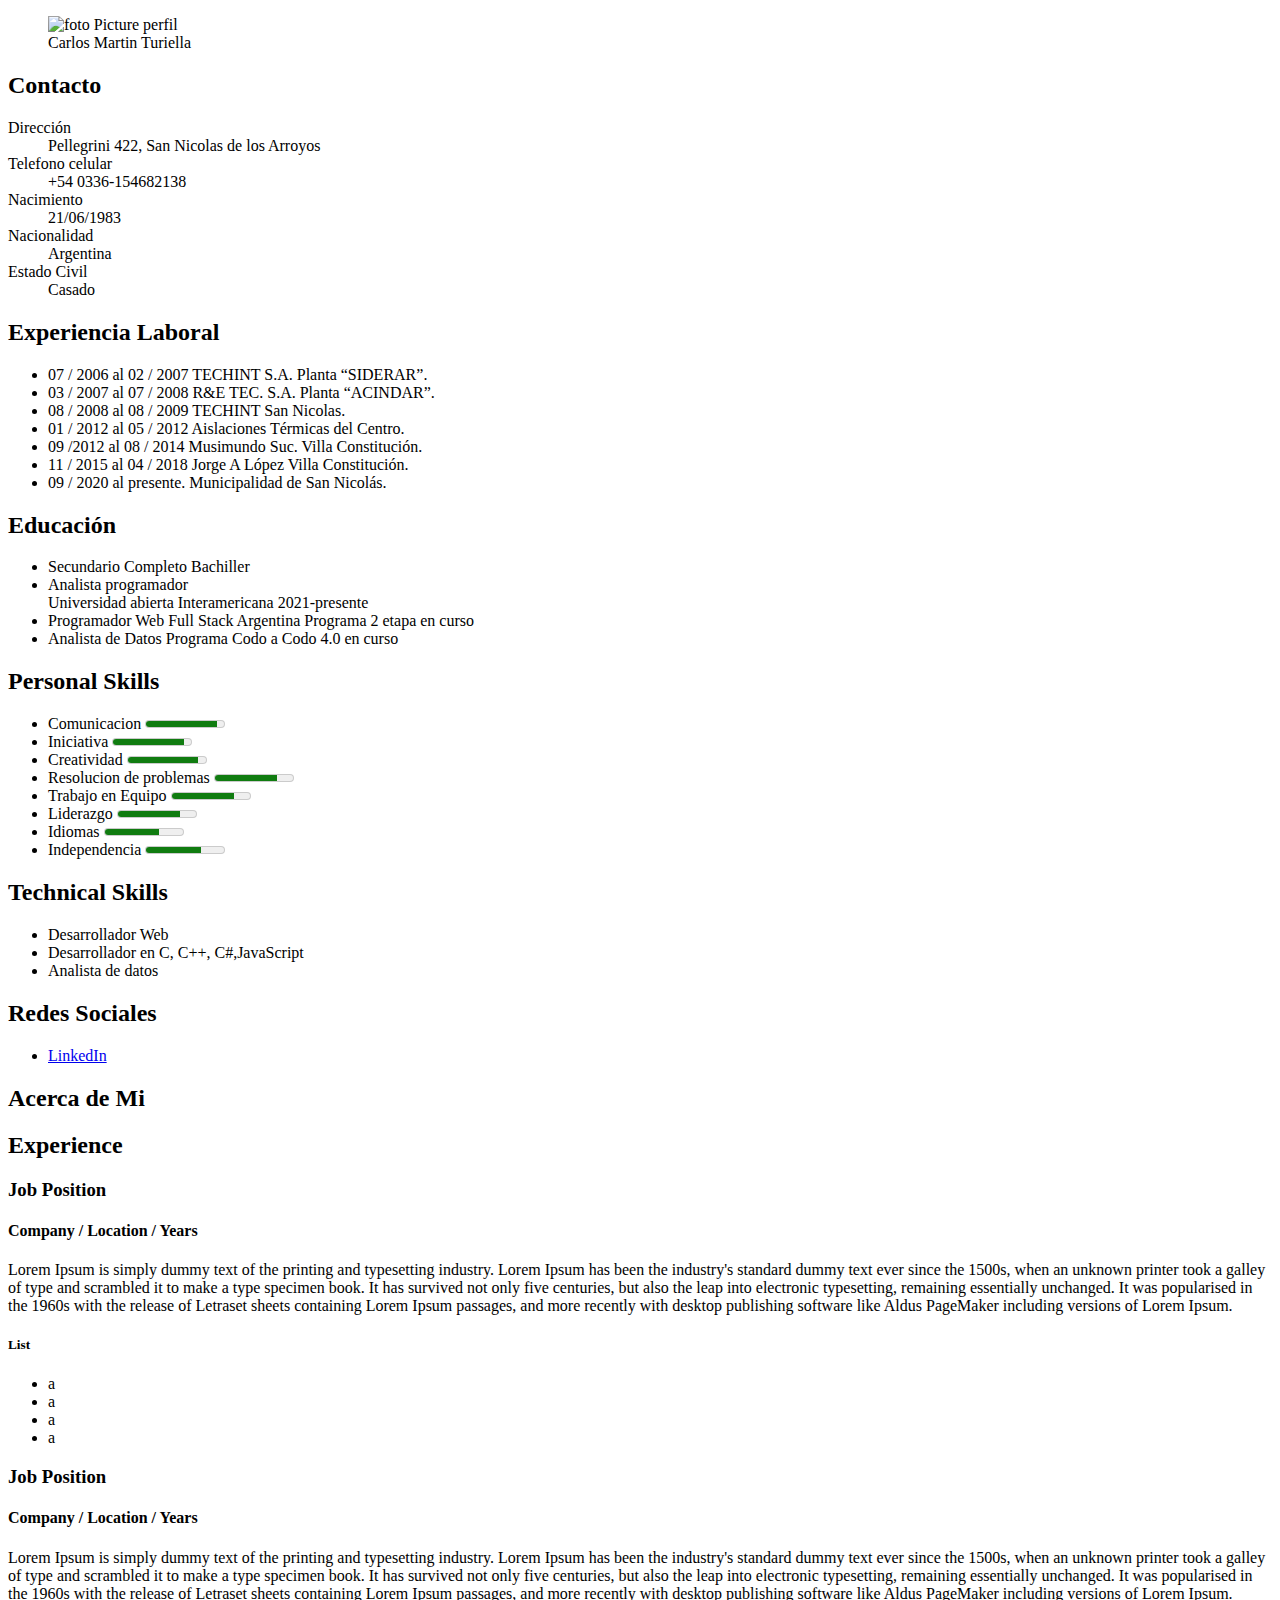
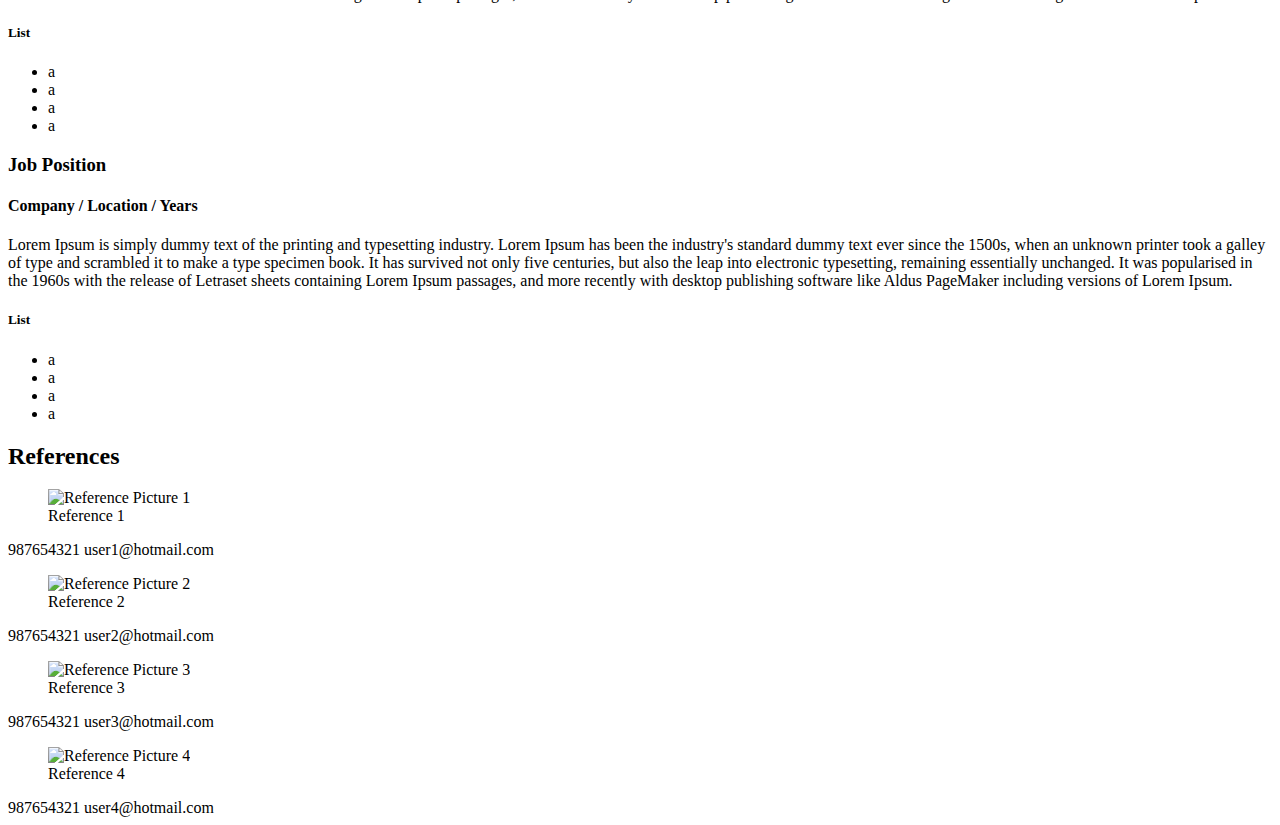
==== maquetado estatico.html @ 6bf3f22e "Add files via upload" ====
<!DOCTYPE html>
<html>
    
	<head>
		<meta charset="utf-8">
		<title>Turiella Carlos Martin | Curriculum Vitae</title>
		<link rel="stylesheet" type="text/css" href="C:\Users\PC56\Documents\GitHub\FrontEnd\styles.css" >	
	</head>
	<body>
        <body background = "C:\Users\PC56\Desktop\Yo Programo\Modulo 2\maquetado estatico\fotos\fondo.jpeg" ></body>
    		<div class="main-container">
			<aside>
				<figure id="profile-pic">
                	<img src="C:\Users\PC56\Desktop\Yo Programo\Modulo 2\maquetado estatico\fotos\fotomia.jpg" 
					 alt="foto Picture perfil"width="180" height="250"">
					<figcaption>Carlos Martin Turiella </figcaption>
				</figure>
				<section>
					<h2>Contacto</h2>
                    <dl>
                        <dt>Dirección </dt>
						<dd>Pellegrini 422, San Nicolas de los Arroyos </dd>
						<dt>Telefono celular </dt>
						<dd>+54 0336-154682138</dd>
                        <dt>Nacimiento</dt>
						<dd>21/06/1983  </dd>
						<dt>Nacionalidad</dt>
						<dd>Argentina</dd>
						<dt>Estado Civil</dt>
						<dd>Casado</dd>
					</dl>
					<div class="clear"></div>
				</section>
				<section>
					<h2>Experiencia Laboral</h2>
					<ul>
                        <li>07 / 2006 al 02 / 2007 TECHINT S.A. Planta “SIDERAR”.</li>
                        <li>03 / 2007 al 07 / 2008 R&amp;E TEC. S.A. Planta “ACINDAR”.</li>
                        <li>08 / 2008 al 08 / 2009 TECHINT San Nicolas.</li>
						<li>01 / 2012 al 05 / 2012 Aislaciones Térmicas del Centro.</li>
						<li>09 /2012 al 08 / 2014 Musimundo Suc. Villa Constitución.</li>
						<li>11 / 2015 al 04 / 2018 Jorge A López Villa Constitución.</li>
						<li>09 / 2020 al presente. Municipalidad de San Nicolás.</li>
						
					</ul>
				</section>
				<section>
					<h2>Educación</h2>
					<ul>
                        <li>Secundario Completo Bachiller</li>
						<li>
							Analista programador <br>
							Universidad abierta Interamericana 2021-presente
						</li>
                        <li>Programador Web Full Stack Argentina Programa 2 etapa en curso</li>
                        <li>Analista de Datos Programa Codo a Codo 4.0 en curso</li>
                    </ul>
				</section>
				<section>
					<h2>Personal Skills</h2>
					<ul> 
                        <li> Comunicacion
							<meter value="90" min="0" max="100"></meter>
						</li>
						<li>Iniciativa
							<meter value="90" min="0" max="100"></meter>
						</li>
                        <li>Creatividad
							<meter value="90" min="0" max="100"></meter>
						</li>
						<li>Resolucion de problemas
							<meter value="80" min="0" max="100"></meter>
						</li>
						<li>Trabajo en Equipo
							<meter value="80" min="0" max="100"></meter>
						</li>
                        <li>Liderazgo
							<meter value="80" min="0" max="100"></meter>
						</li>
						<li>Idiomas
							<meter value="70" min="0" max="100"></meter>
						</li>
                        <li>Independencia
							<meter value="70" min="0" max="100"></meter>
						</li>
                        
					</ul>
				</section>
				<section>
					<h2>Technical Skills</h2>
					<ul>
						<li>Desarrollador Web</li>
						<li>Desarrollador en C, C++, C#,JavaScript</li>
						<li>Analista de datos</li>
						</ul>
				</section>
				<section>
					<h2>Redes Sociales</h2>
					<ul>
						<li><a href="www.linkedin.com" target="_blank" class"www.linkedin.com/in/CarlosTuriella">LinkedIn</a></li>
					</ul>
				</section>
			</aside>
			<main>
				<section class="about-me">
					<h2>Acerca de Mi</h2>
					<p>
						
					</p>
				</section>
				<section>
					<h2>Experience</h2>
					<article>
						<h3>Job Position</h3>
						<h4>Company / Location / Years</h4>
						<p>
							Lorem Ipsum is simply dummy text of the printing and typesetting industry. Lorem Ipsum has been the industry's standard dummy text ever since the 1500s, when an unknown printer took a galley of type and scrambled it to make a type specimen book. It has survived not only five centuries, but also the leap into electronic typesetting, remaining essentially unchanged. It was popularised in the 1960s with the release of Letraset sheets containing Lorem Ipsum passages, and more recently with desktop publishing software like Aldus PageMaker including versions of Lorem Ipsum.
						</p>
						<h5>List</h5>
						<ul>
							<li>a</li>
							<li>a</li>
							<li>a</li>
							<li>a</li>
						</ul>
					</article>
					<article>
						<h3>Job Position</h3>
						<h4>Company / Location / Years</h4>
						<p>
							Lorem Ipsum is simply dummy text of the printing and typesetting industry. Lorem Ipsum has been the industry's standard dummy text ever since the 1500s, when an unknown printer took a galley of type and scrambled it to make a type specimen book. It has survived not only five centuries, but also the leap into electronic typesetting, remaining essentially unchanged. It was popularised in the 1960s with the release of Letraset sheets containing Lorem Ipsum passages, and more recently with desktop publishing software like Aldus PageMaker including versions of Lorem Ipsum.
						</p>
						<h5>List</h5>
						<ul>
							<li>a</li>
							<li>a</li>
							<li>a</li>
							<li>a</li>
						</ul>
					</article>
					<article>
						<h3>Job Position</h3>
						<h4>Company / Location / Years</h4>
						<p>
							Lorem Ipsum is simply dummy text of the printing and typesetting industry. Lorem Ipsum has been the industry's standard dummy text ever since the 1500s, when an unknown printer took a galley of type and scrambled it to make a type specimen book. It has survived not only five centuries, but also the leap into electronic typesetting, remaining essentially unchanged. It was popularised in the 1960s with the release of Letraset sheets containing Lorem Ipsum passages, and more recently with desktop publishing software like Aldus PageMaker including versions of Lorem Ipsum.
						</p>
						<h5>List</h5>
						<ul>
							<li>a</li>
							<li>a</li>
							<li>a</li>
							<li>a</li>
						</ul>
					</article>
				</section>
				<!-- Start References Section -->
				<section>
					<h2>References</h2>
					<div class="references">
						<article>
							<figure>
								<img 
								src="img/avatar7.png" 
								alt="Reference Picture 1"
								width="100px"
								height="100px">
								<figcaption>Reference 1</figcaption>
							</figure>
							<span>987654321</span>
							<span>user1@hotmail.com</span>
						</article>
						<article>
							<figure>
								<img 
								src="img/avatar8.png" 
								alt="Reference Picture 2"
								width="100px"
								height="100px">
								<figcaption>Reference 2</figcaption>
							</figure>
							<span>987654321</span>
							<span>user2@hotmail.com</span>
						</article>
						<article>
							<figure>
								<img 
								src="img/avatar7.png" 
								alt="Reference Picture 3"
								width="100px"
								height="100px">
								<figcaption>Reference 3</figcaption>
							</figure>
							<span>987654321</span>
							<span>user3@hotmail.com</span>
						</article>
						<article>
							<figure>
								<img 
								src="img/avatar8.png" 
								alt="Reference Picture 4"
								width="100px"
								height="100px">
								<figcaption>Reference 4</figcaption>
							</figure>
							<span>987654321</span>
							<span>user4@hotmail.com</span>
						</article>
					</div>
				</section>
				<!-- End References Section -->
			</main>
		</div>
	</body>
</html>
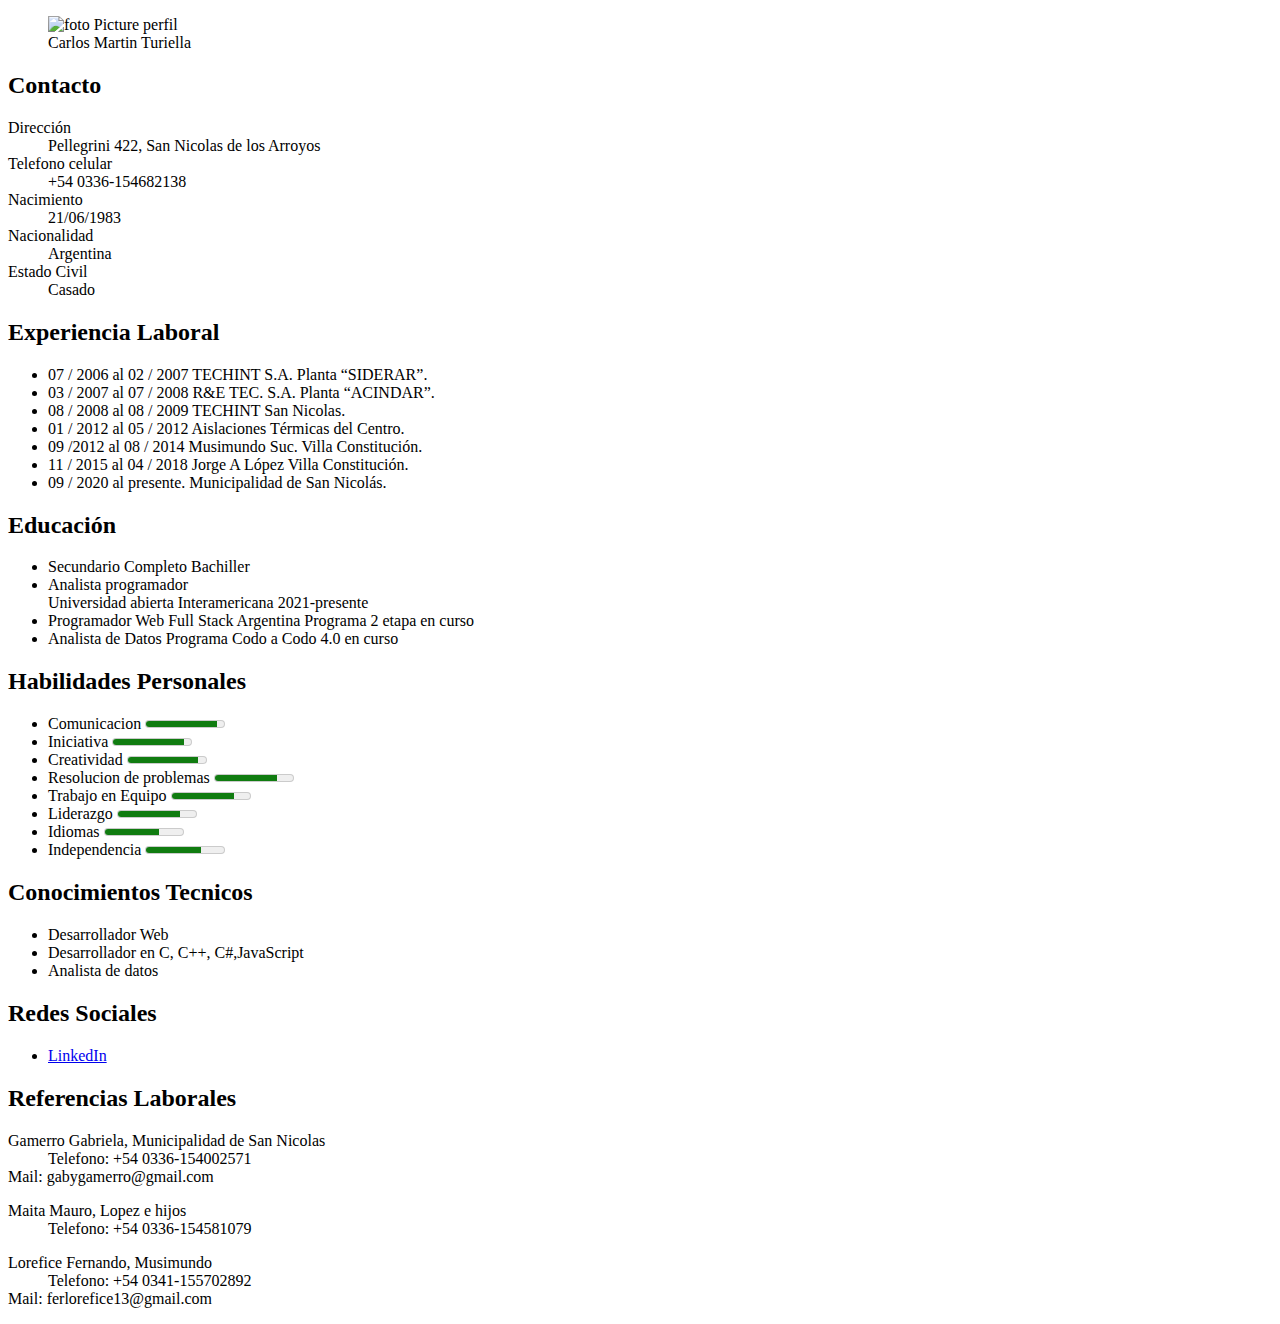
==== commit 44a39a86: "Update maquetado estatico.html" ====
--- a/maquetado estatico.html
+++ b/maquetado estatico.html
@@ -1,6 +1,5 @@
 <!DOCTYPE html>
-<html>
-    
+<html>    
 	<head>
 		<meta charset="utf-8">
 		<title>Turiella Carlos Martin | Curriculum Vitae</title>
@@ -29,8 +28,7 @@
 						<dt>Estado Civil</dt>
 						<dd>Casado</dd>
 					</dl>
-					<div class="clear"></div>
-				</section>
+					</section>
 				<section>
 					<h2>Experiencia Laboral</h2>
 					<ul>
@@ -57,7 +55,7 @@
                     </ul>
 				</section>
 				<section>
-					<h2>Personal Skills</h2>
+					<h2>Habilidades Personales</h2>
 					<ul> 
                         <li> Comunicacion
 							<meter value="90" min="0" max="100"></meter>
@@ -87,7 +85,7 @@
 					</ul>
 				</section>
 				<section>
-					<h2>Technical Skills</h2>
+					<h2>Conocimientos Tecnicos</h2>
 					<ul>
 						<li>Desarrollador Web</li>
 						<li>Desarrollador en C, C++, C#,JavaScript</li>
@@ -97,118 +95,39 @@
 				<section>
 					<h2>Redes Sociales</h2>
 					<ul>
-						<li><a href="www.linkedin.com" target="_blank" class"www.linkedin.com/in/CarlosTuriella">LinkedIn</a></li>
+						<li>
+							<a class ="asd" href="https://www.linkedin.com/in/carlosturiella" target="_blank">LinkedIn</a></li>
 					</ul>
 				</section>
 			</aside>
 			<main>
-				<section class="about-me">
-					<h2>Acerca de Mi</h2>
-					<p>
-						
-					</p>
-				</section>
+			</section>
 				<section>
-					<h2>Experience</h2>
-					<article>
-						<h3>Job Position</h3>
-						<h4>Company / Location / Years</h4>
-						<p>
-							Lorem Ipsum is simply dummy text of the printing and typesetting industry. Lorem Ipsum has been the industry's standard dummy text ever since the 1500s, when an unknown printer took a galley of type and scrambled it to make a type specimen book. It has survived not only five centuries, but also the leap into electronic typesetting, remaining essentially unchanged. It was popularised in the 1960s with the release of Letraset sheets containing Lorem Ipsum passages, and more recently with desktop publishing software like Aldus PageMaker including versions of Lorem Ipsum.
-						</p>
-						<h5>List</h5>
-						<ul>
-							<li>a</li>
-							<li>a</li>
-							<li>a</li>
-							<li>a</li>
-						</ul>
-					</article>
-					<article>
-						<h3>Job Position</h3>
-						<h4>Company / Location / Years</h4>
-						<p>
-							Lorem Ipsum is simply dummy text of the printing and typesetting industry. Lorem Ipsum has been the industry's standard dummy text ever since the 1500s, when an unknown printer took a galley of type and scrambled it to make a type specimen book. It has survived not only five centuries, but also the leap into electronic typesetting, remaining essentially unchanged. It was popularised in the 1960s with the release of Letraset sheets containing Lorem Ipsum passages, and more recently with desktop publishing software like Aldus PageMaker including versions of Lorem Ipsum.
-						</p>
-						<h5>List</h5>
-						<ul>
-							<li>a</li>
-							<li>a</li>
-							<li>a</li>
-							<li>a</li>
-						</ul>
-					</article>
-					<article>
-						<h3>Job Position</h3>
-						<h4>Company / Location / Years</h4>
-						<p>
-							Lorem Ipsum is simply dummy text of the printing and typesetting industry. Lorem Ipsum has been the industry's standard dummy text ever since the 1500s, when an unknown printer took a galley of type and scrambled it to make a type specimen book. It has survived not only five centuries, but also the leap into electronic typesetting, remaining essentially unchanged. It was popularised in the 1960s with the release of Letraset sheets containing Lorem Ipsum passages, and more recently with desktop publishing software like Aldus PageMaker including versions of Lorem Ipsum.
-						</p>
-						<h5>List</h5>
-						<ul>
-							<li>a</li>
-							<li>a</li>
-							<li>a</li>
-							<li>a</li>
-						</ul>
-					</article>
-				</section>
-				<!-- Start References Section -->
-				<section>
-					<h2>References</h2>
-					<div class="references">
+					<h2>Referencias Laborales</h2>
+					<div class="referencias">
 						<article>
-							<figure>
-								<img 
-								src="img/avatar7.png" 
-								alt="Reference Picture 1"
-								width="100px"
-								height="100px">
-								<figcaption>Reference 1</figcaption>
-							</figure>
-							<span>987654321</span>
-							<span>user1@hotmail.com</span>
+							<dl>
+                                <dt> Gamerro Gabriela, Municipalidad de San Nicolas</dt>
+                                <dd> Telefono: +54 0336-154002571</dd>
+                                <dt> Mail: gabygamerro@gmail.com</dt>
+                            </dl>
 						</article>
 						<article>
-							<figure>
-								<img 
-								src="img/avatar8.png" 
-								alt="Reference Picture 2"
-								width="100px"
-								height="100px">
-								<figcaption>Reference 2</figcaption>
-							</figure>
-							<span>987654321</span>
-							<span>user2@hotmail.com</span>
+							<dl>
+                                <dt> Maita Mauro, Lopez e hijos </dt>
+                                <dd> Telefono: +54 0336-154581079</dd>
+                                </dl>
 						</article>
 						<article>
-							<figure>
-								<img 
-								src="img/avatar7.png" 
-								alt="Reference Picture 3"
-								width="100px"
-								height="100px">
-								<figcaption>Reference 3</figcaption>
-							</figure>
-							<span>987654321</span>
-							<span>user3@hotmail.com</span>
+							<dl>
+                                <dt> Lorefice Fernando, Musimundo</dt>
+                                <dd> Telefono: +54 0341-155702892</dd>
+                                <dt> Mail: ferlorefice13@gmail.com</dt>
+                            </dl>
 						</article>
-						<article>
-							<figure>
-								<img 
-								src="img/avatar8.png" 
-								alt="Reference Picture 4"
-								width="100px"
-								height="100px">
-								<figcaption>Reference 4</figcaption>
-							</figure>
-							<span>987654321</span>
-							<span>user4@hotmail.com</span>
-						</article>
-					</div>
+						</div>
 				</section>
-				<!-- End References Section -->
 			</main>
 		</div>
 	</body>
-</html>+</html>
